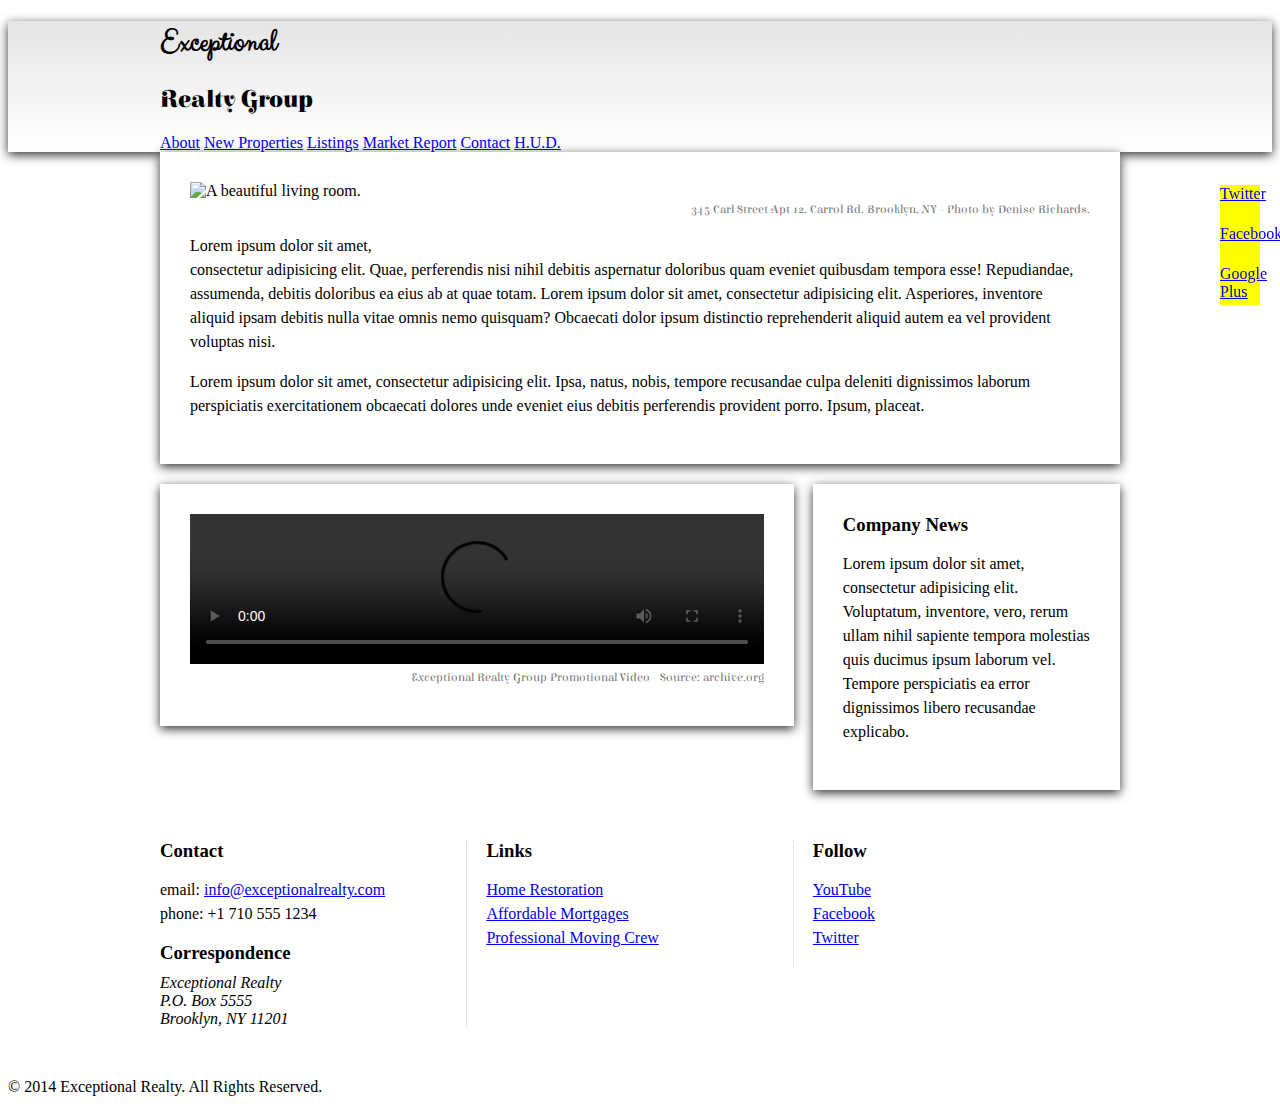
==== index.html @ 11c08627 "automatically backed up by learn" ====
<!DOCTYPE html>
<html lang="en">
  <head>
    <meta charset="UTF-8">
    <title>Exceptional Realty Group - Luxury Homes - About</title>
    <link rel="stylesheet" href="http://cdnjs.cloudflare.com/ajax/libs/normalize/3.0.0/normalize.min.css">
    <link rel="stylesheet" href="css/style.css">
    <script src="http://cdnjs.cloudflare.com/ajax/libs/modernizr/2.7.1/modernizr.min.js"></script>
  </head>
  <body>
    <div id="social">
      <a href="#">Twitter</a>
      <a href="#">Facebook</a>
      <a href="#">Google Plus</a>
    </div>

    <div class="white-wood">
      <header class="medium-fade shadow">
        <div class="wrapper">
          <div id="logo">
            <h1>Exceptional</h1>
            <h2>Realty Group</h2>
          </div>
        </div><!-- .wrapper -->
        <div id="navbar light-fade">
          <div class="wrapper">
            <nav>
              <a href="index.html">About</a> <a href="new-properties.html">New Properties</a> <a href="real-estate-listings.html">Listings</a> <a href="market-report.html">Market Report</a> <a href="contact.html">Contact</a> <a href="http://hud.gov" target="_blank">H.U.D.</a>
            </nav>
          </div><!-- .wrapper -->
        </div><!-- #navbar -->
      </header>

      <div class="wrapper clearfix">

        <section id="featured-property" class="col-3 first shadow">
          <figure>
            <img src="images/intro-pic.jpg" alt="A beautiful living room." title="Welcome to Exceptional Realty Group">
            <figcaption>345 Carl Street Apt 12, Carrol Rd. Brooklyn, NY - Photo by Denise Richards.</figcaption>
          </figure>

          <p>Lorem ipsum dolor sit amet,<br> consectetur adipisicing elit. Quae, perferendis nisi nihil debitis aspernatur doloribus quam eveniet quibusdam tempora esse! Repudiandae, assumenda, debitis doloribus ea eius ab at quae totam. Lorem ipsum dolor sit amet, consectetur adipisicing elit. Asperiores, inventore aliquid ipsam debitis nulla vitae omnis nemo quisquam? Obcaecati dolor ipsum distinctio reprehenderit aliquid autem ea vel provident voluptas nisi.</p>
          <p>Lorem ipsum dolor sit amet, consectetur adipisicing elit. Ipsa, natus, nobis, tempore recusandae culpa deleniti dignissimos laborum perspiciatis exercitationem obcaecati dolores unde eveniet eius debitis perferendis provident porro. Ipsum, placeat.</p>
        </section>

        <section id="promotional" class="col-2 first shadow">
          <figure>
            <video controls>
              <source src="videos/real-estate.mp4" type="video/mp4">
              <source src="videos/real-estate.ogv" type="video/ogg">
              Your browser does not support HTML5 video. <a href="http://browsehappy.com" target="_blank">Please upgrade your browser</a>.
            </video>
            <figcaption>Exceptional Realty Group Promotional Video - Source: archive.org</figcaption>
          </figure>
        </section>

        <section id="news" class="col-1 shadow">
          <h3>Company News</h3>
          <p>Lorem ipsum dolor sit amet, consectetur adipisicing elit. Voluptatum, inventore, vero, rerum ullam nihil sapiente tempora molestias quis ducimus ipsum laborum vel. Tempore perspiciatis ea error dignissimos libero recusandae explicabo.</p>
        </section>

      </div><!-- .wrapper -->
    </div> <!--white-wood-->

    <section id="details medium-fade">
      <div class="wrapper clearfix">
        <div class="col-1 first border-right">
          <h3>Contact</h3>
          <p>
            email: <a href="mailto:info@exceptionalrealty.com">info@exceptionalrealty.com</a><br>
            phone: +1 710 555 1234
          </p>
          <h3>Correspondence</h3>
          <address>
            Exceptional Realty<br>
            P.O. Box 5555<br>
            Brooklyn, NY 11201
          </address>
        </div>

        <div class="col-1 border-right">
          <h3>Links</h3>
          <p>
            <a href="#" target="_blank">Home Restoration</a><br>
            <a href="#" target="_blank">Affordable Mortgages</a><br>
            <a href="#" target="_blank">Professional Moving Crew</a>
          </p>
        </div>

        <div class="col-1">
          <h3>Follow</h3>
          <p>
            <a href="#" target="_blank">YouTube</a><br>
            <a href="#" target="_blank">Facebook</a><br>
            <a href="#" target="_blank">Twitter</a>
          </p>
        </div>
      </div><!-- .wrapper -->
    </section>

    <footer>
      &copy; 2014 Exceptional Realty. All Rights Reserved.
    </footer>

  </body>
</html>
---- css/style.css ----
@import url(http://fonts.googleapis.com/css?family=Elsie+Swash+Caps:400,900);
@import url(http://fonts.googleapis.com/css?family=Clicker+Script);

/*////////// GLOBAL //////////*/

h3 {
  margin: 0 0 10px;
}

p {
  font-size: 1em; /* 16px, ?pt, 100%, 1em */
  line-height: 1.5em;
}

figure {
  margin: 0 0 10px;
}

figcaption {
  font: normal 0.75em/1.5em 'Elsie Swash Caps', cursive;
  color: #777;
  text-align: right;
}

.milk-text {
  font: bold 2.6em 'Elsie Swash Caps', cursive;
  color: white;
  text-shadow: 0 2px 3px #000;
}

.shadow {
  box-shadow: 0 3px 10px #333;
}

.border-right {
  border-right: 1px dotted #ccc;
  padding-right: 30px;
}



/*////////// BACKGROUNDS //////////*/
.white-wood {
  background: url(../images/white-wood.jpg) no-repeat center top;
  background-size: cover;
}

.light-fade {
  background: #efefef; /* Old browsers */
  background: -moz-linear-gradient(top,  #efefef 0%, #ffffff 24%, #ffffff 68%, #dddddd 100%); /* FF3.6+ */
  background: -webkit-gradient(linear, left top, left bottom, color-stop(0%,#efefef), color-stop(24%,#ffffff), color-stop(68%,#ffffff), color-stop(100%,#dddddd)); /* Chrome,Safari4+ */
  background: -webkit-linear-gradient(top,  #efefef 0%,#ffffff 24%,#ffffff 68%,#dddddd 100%); /* Chrome10+,Safari5.1+ */
  background: -o-linear-gradient(top,  #efefef 0%,#ffffff 24%,#ffffff 68%,#dddddd 100%); /* Opera 11.10+ */
  background: -ms-linear-gradient(top,  #efefef 0%,#ffffff 24%,#ffffff 68%,#dddddd 100%); /* IE10+ */
  background: linear-gradient(to bottom,  #efefef 0%,#ffffff 24%,#ffffff 68%,#dddddd 100%); /* W3C */
  filter: progid:DXImageTransform.Microsoft.gradient( startColorstr='#efefef', endColorstr='#dddddd',GradientType=0 ); /* IE6-9 */
}

  .medium-fade {
  background: rgb(229,229,229); /* Old browsers */
  background: -moz-linear-gradient(top,  rgba(229,229,229,1) 0%, rgba(255,255,255,1) 99%); /* FF3.6+ */
  background: -webkit-gradient(linear, left top, left bottom, color-stop(0%,rgba(229,229,229,1)), color-stop(99%,rgba(255,255,255,1))); /* Chrome,Safari4+ */
  background: -webkit-linear-gradient(top,  rgba(229,229,229,1) 0%,rgba(255,255,255,1) 99%); /* Chrome10+,Safari5.1+ */
  background: -o-linear-gradient(top,  rgba(229,229,229,1) 0%,rgba(255,255,255,1) 99%); /* Opera 11.10+ */
  background: -ms-linear-gradient(top,  rgba(229,229,229,1) 0%,rgba(255,255,255,1) 99%); /* IE10+ */
  background: linear-gradient(to bottom,  rgba(229,229,229,1) 0%,rgba(255,255,255,1) 99%); /* W3C */
}


/*/////// MEDIA ////////*/

img, video, audio, iframe, table, form {
  width: 100%; /* IE */
  max-width: 100%; /* FF, Safari, Chrome */
}

/*////////// FIXES //////////*/

* {
  -webkit-box-sizing: border-box;
  -moz-box-sizing: border-box;
  box-sizing: border-box;
}

.clearfix:after {
  content: ".";
  display: block;
  clear: both;
  visibility: hidden;
  height: 0;
  line-height: 0;
}

.clear {
  clear:both;
}

/*/////// LAYOUT ////////*/

.wrapper {
  width: 960px;
  margin: 0 auto;
}

.col-1 {
  float: left;
  width: 32%;
}

.col-2 {
  float: left;
  width: 66%;
}

.col-3 {
}

[class*="col-"] {
  margin-left: 2%;
}

.first {
  margin-left: 0%;
}

/*/////// SOCIAL ////////*/

#social {
  position: fixed;
  top: 185px;
  right: 20px;
  width: 40px;
  z-index: 1;
}

#social a {
  display: block;
  width: 40px;
  height: 40px;
  background: yellow;
}

/*////////// HEADER //////////*/



/*////////// NAVBAR //////////*/



/*////////// LOGO //////////*/



#logo h1 {
  font-family: 'Clicker Script', cursive;
}

#logo h2 {
  font-family: 'Elsie Swash Caps', cursive;
}

/*////////// MAIN SECTIONS //////////*/

section {
  padding: 30px;
  margin-bottom: 20px;
  background: white;
}

/*////////// DETAILS //////////*/



#details div {
  height: 221px;
}

#details a:link, #details a:visited {
  color: black;
  text-decoration: none;
}

#details a:hover {
  color: black;
  text-decoration: underline;
}

#details a:active {
  color: red;
}

/*////////// FOOTER //////////*/
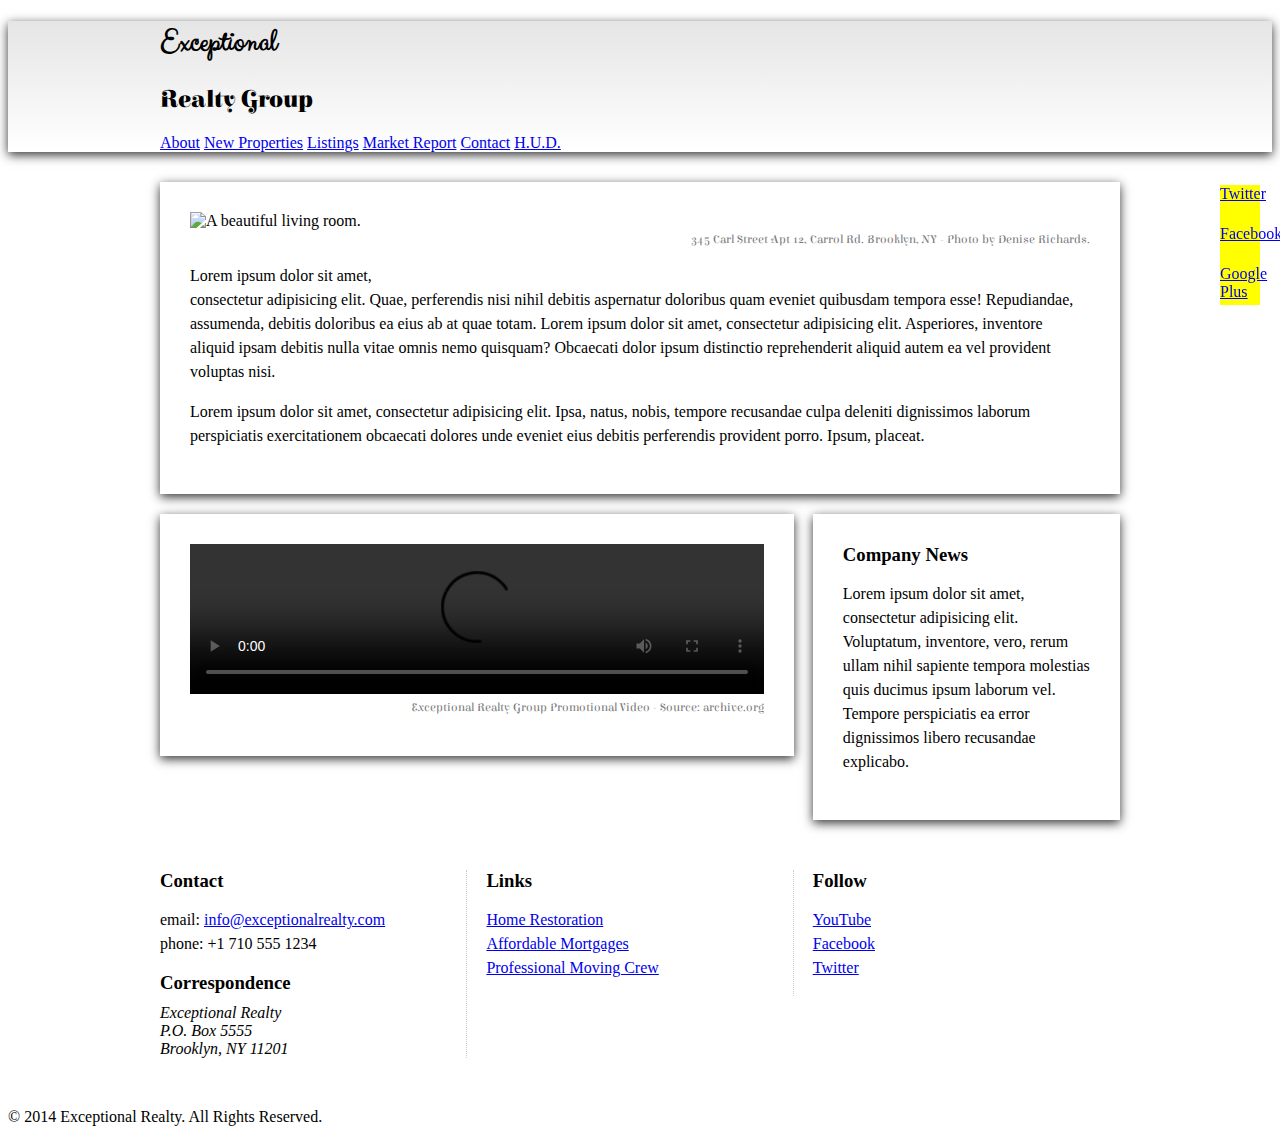
==== commit 0e0d76ff: "automatically backed up by learn" ====
--- a/index.html
+++ b/index.html
@@ -25,7 +25,7 @@
         <div id="navbar light-fade">
           <div class="wrapper">
             <nav>
-              <a href="index.html">About</a> <a href="new-properties.html">New Properties</a> <a href="real-estate-listings.html">Listings</a> <a href="market-report.html">Market Report</a> <a href="contact.html">Contact</a> <a href="http://hud.gov" target="_blank">H.U.D.</a>
+              <a class="selected" href="index.html">About</a> <a href="new-properties.html">New Properties</a> <a href="real-estate-listings.html">Listings</a> <a href="market-report.html">Market Report</a> <a href="contact.html">Contact</a> <a href="http://hud.gov" target="_blank">H.U.D.</a>
             </nav>
           </div><!-- .wrapper -->
         </div><!-- #navbar -->
--- a/css/style.css
+++ b/css/style.css
@@ -141,11 +141,43 @@
 }
 
 /*////////// HEADER //////////*/
-
+header {
+  margin: 0 0 30px;
+}
 
 
 /*////////// NAVBAR //////////*/
-
+#navbar {
+  position: fixed;
+  top: 0;
+  left: 0;
+  width: 100%;
+  z-index: 2;
+  border-bottom: 1px solid #ccc;
+  text-align: center;
+}
+
+#navbar nav {
+  border-left: 1px solid #ccc;
+}
+
+#navbar nav a {
+  display: inline-block;
+  width: 16.6666667%;
+  margin: 0;
+  padding: 22px 0;
+  text-transform: uppercase;
+  color: black;
+  text-align: center;
+  border-right: 1px solid #ccc;
+  text-decoration: none;
+  font: 1em "Trebuchet MS", Arial, sans-serif;
+}
+
+#navbar nav a.selected {
+  background: #333;
+  color: white;
+}
 
 
 /*////////// LOGO //////////*/
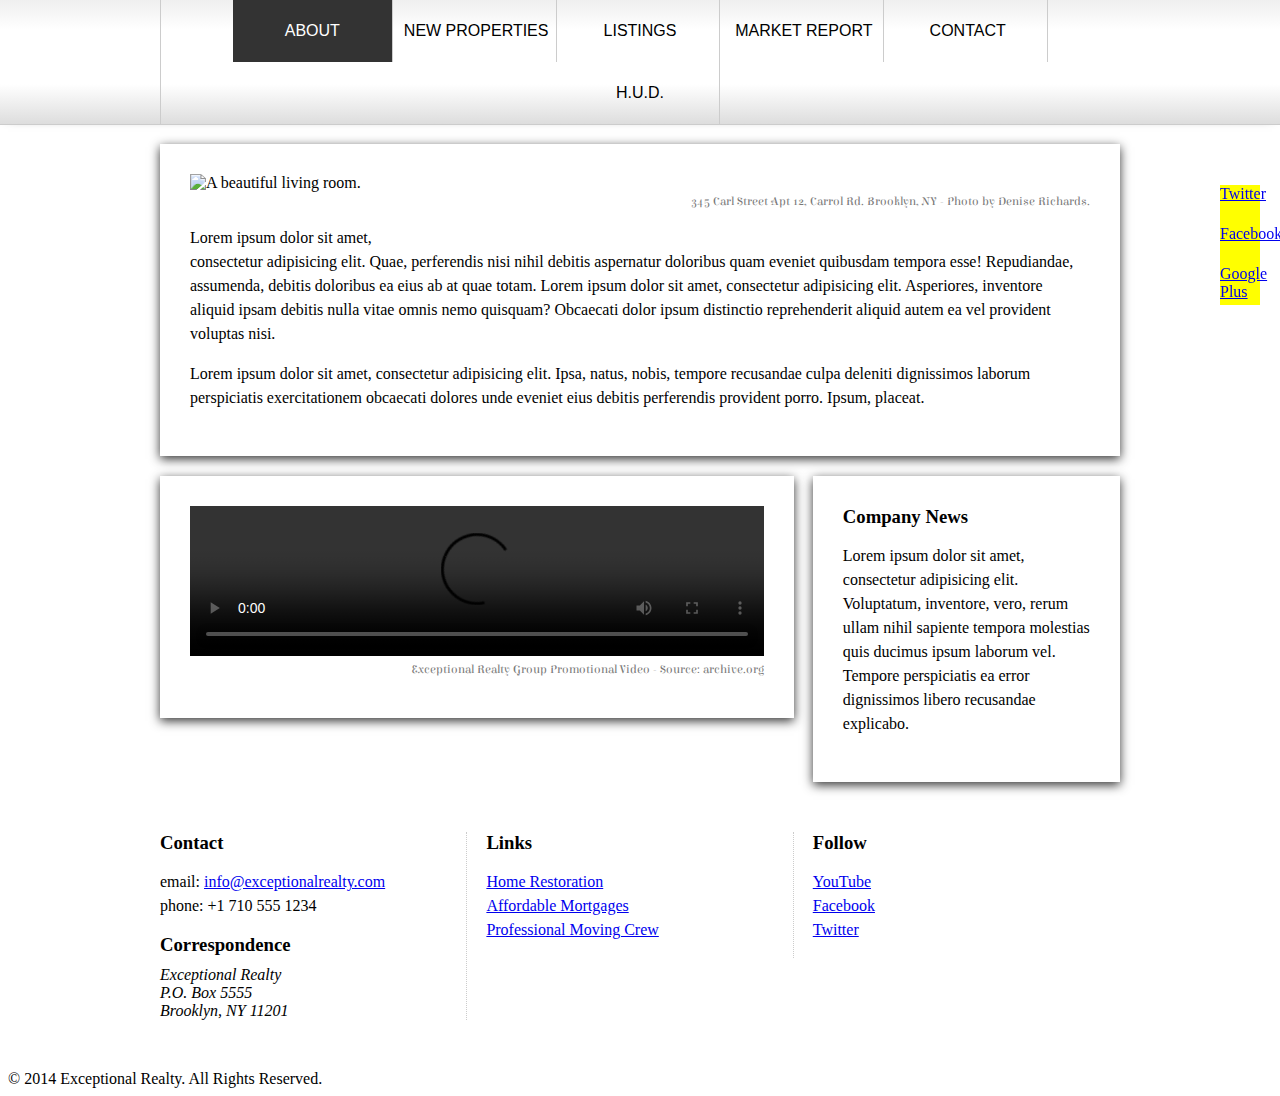
==== commit 2f877d65: "automatically backed up by learn" ====
--- a/index.html
+++ b/index.html
@@ -22,10 +22,15 @@
             <h2>Realty Group</h2>
           </div>
         </div><!-- .wrapper -->
-        <div id="navbar light-fade">
+        <div id="navbar" class="light-fade">
           <div class="wrapper">
             <nav>
-              <a class="selected" href="index.html">About</a> <a href="new-properties.html">New Properties</a> <a href="real-estate-listings.html">Listings</a> <a href="market-report.html">Market Report</a> <a href="contact.html">Contact</a> <a href="http://hud.gov" target="_blank">H.U.D.</a>
+              <a class="selected" href="index.html">About</a>
+              <a href="new-properties.html">New Properties</a>
+              <a href="real-estate-listings.html">Listings</a>
+              <a href="market-report.html">Market Report</a>
+              <a href="contact.html">Contact</a>
+              <a href="http://hud.gov" target="_blank">H.U.D.</a>
             </nav>
           </div><!-- .wrapper -->
         </div><!-- #navbar -->
--- a/css/style.css
+++ b/css/style.css
@@ -179,6 +179,17 @@
   color: white;
 }
 
+#navbar nav a:hover {
+  color: white;
+  background: rgb(0,0,0); /* Old browsers */
+  background: -moz-linear-gradient(top,  rgba(0,0,0,1) 0%, rgba(71,71,71,1) 28%, rgba(81,81,81,1) 35%, rgba(71,71,71,1) 72%, rgba(43,43,43,1) 87%, rgba(28,28,28,1) 91%, rgba(0,0,0,1) 100%); /* FF3.6+ */
+  background: -webkit-gradient(linear, left top, left bottom, color-stop(0%,rgba(0,0,0,1)), color-stop(28%,rgba(71,71,71,1)), color-stop(35%,rgba(81,81,81,1)), color-stop(72%,rgba(71,71,71,1)), color-stop(87%,rgba(43,43,43,1)), color-stop(91%,rgba(28,28,28,1)), color-stop(100%,rgba(0,0,0,1))); /* Chrome,Safari4+ */
+  background: -webkit-linear-gradient(top,  rgba(0,0,0,1) 0%,rgba(71,71,71,1) 28%,rgba(81,81,81,1) 35%,rgba(71,71,71,1) 72%,rgba(43,43,43,1) 87%,rgba(28,28,28,1) 91%,rgba(0,0,0,1) 100%); /* Chrome10+,Safari5.1+ */
+  background: -o-linear-gradient(top,  rgba(0,0,0,1) 0%,rgba(71,71,71,1) 28%,rgba(81,81,81,1) 35%,rgba(71,71,71,1) 72%,rgba(43,43,43,1) 87%,rgba(28,28,28,1) 91%,rgba(0,0,0,1) 100%); /* Opera 11.10+ */
+  background: -ms-linear-gradient(top,  rgba(0,0,0,1) 0%,rgba(71,71,71,1) 28%,rgba(81,81,81,1) 35%,rgba(71,71,71,1) 72%,rgba(43,43,43,1) 87%,rgba(28,28,28,1) 91%,rgba(0,0,0,1) 100%); /* IE10+ */
+  background: linear-gradient(to bottom,  rgba(0,0,0,1) 0%,rgba(71,71,71,1) 28%,rgba(81,81,81,1) 35%,rgba(71,71,71,1) 72%,rgba(43,43,43,1) 87%,rgba(28,28,28,1) 91%,rgba(0,0,0,1) 100%); /* W3C */
+}
+
 
 /*////////// LOGO //////////*/
 
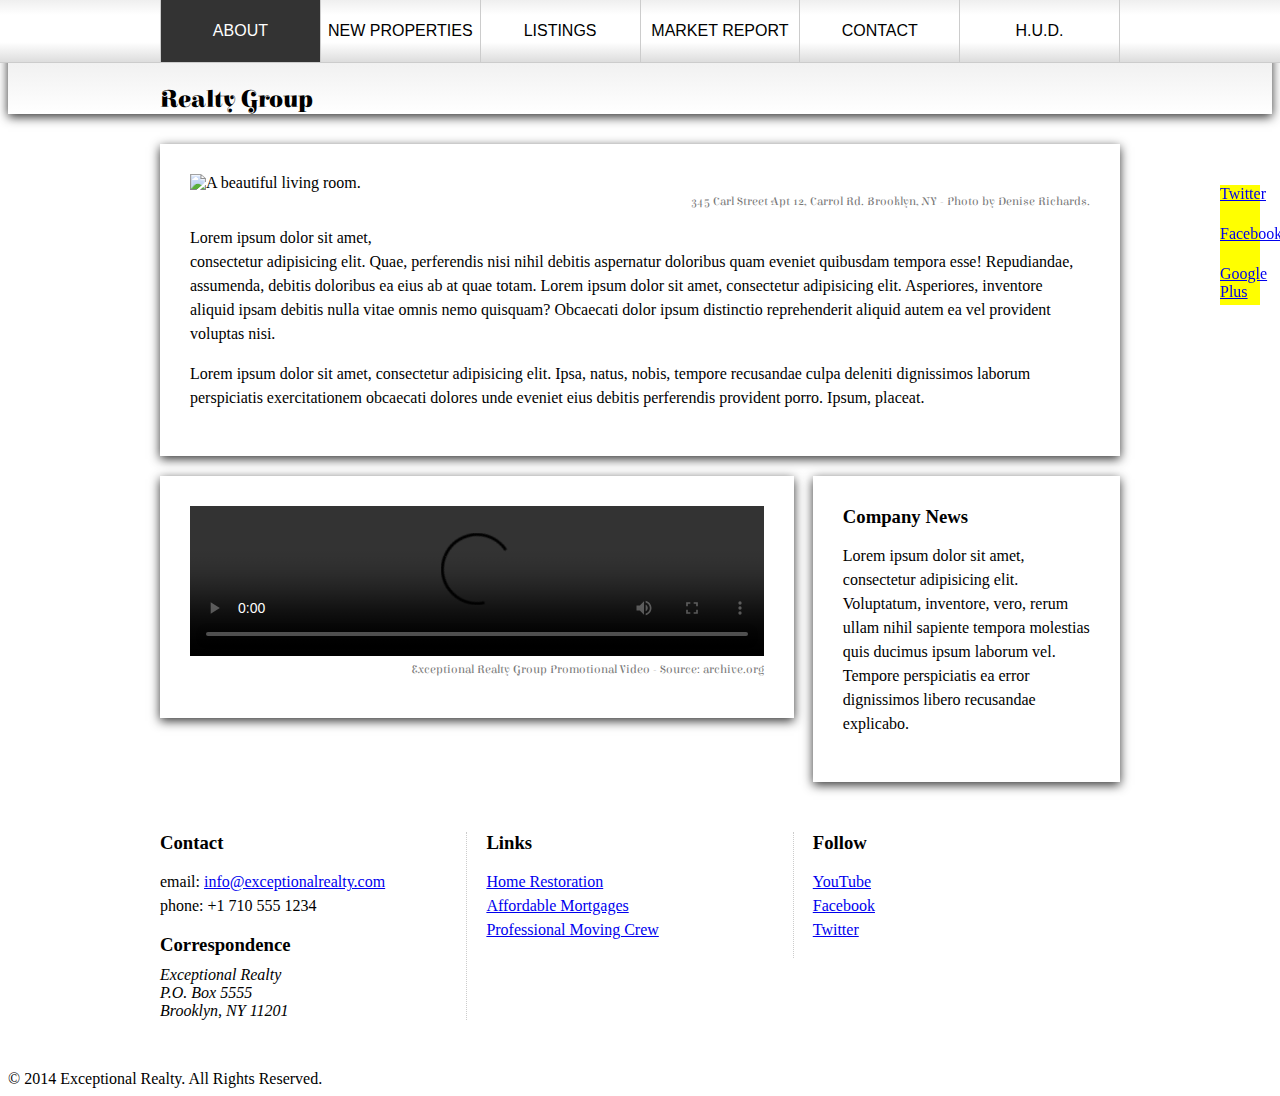
==== commit 0d5a22ce: "automatically backed up by learn" ====
--- a/index.html
+++ b/index.html
@@ -25,12 +25,7 @@
         <div id="navbar" class="light-fade">
           <div class="wrapper">
             <nav>
-              <a class="selected" href="index.html">About</a>
-              <a href="new-properties.html">New Properties</a>
-              <a href="real-estate-listings.html">Listings</a>
-              <a href="market-report.html">Market Report</a>
-              <a href="contact.html">Contact</a>
-              <a href="http://hud.gov" target="_blank">H.U.D.</a>
+              <a class="selected" href="index.html">About</a><a href="new-properties.html">New Properties</a><a href="real-estate-listings.html">Listings</a><a href="market-report.html">Market Report</a><a href="contact.html">Contact</a><a href="http://hud.gov" target="_blank">H.U.D.</a>
             </nav>
           </div><!-- .wrapper -->
         </div><!-- #navbar -->
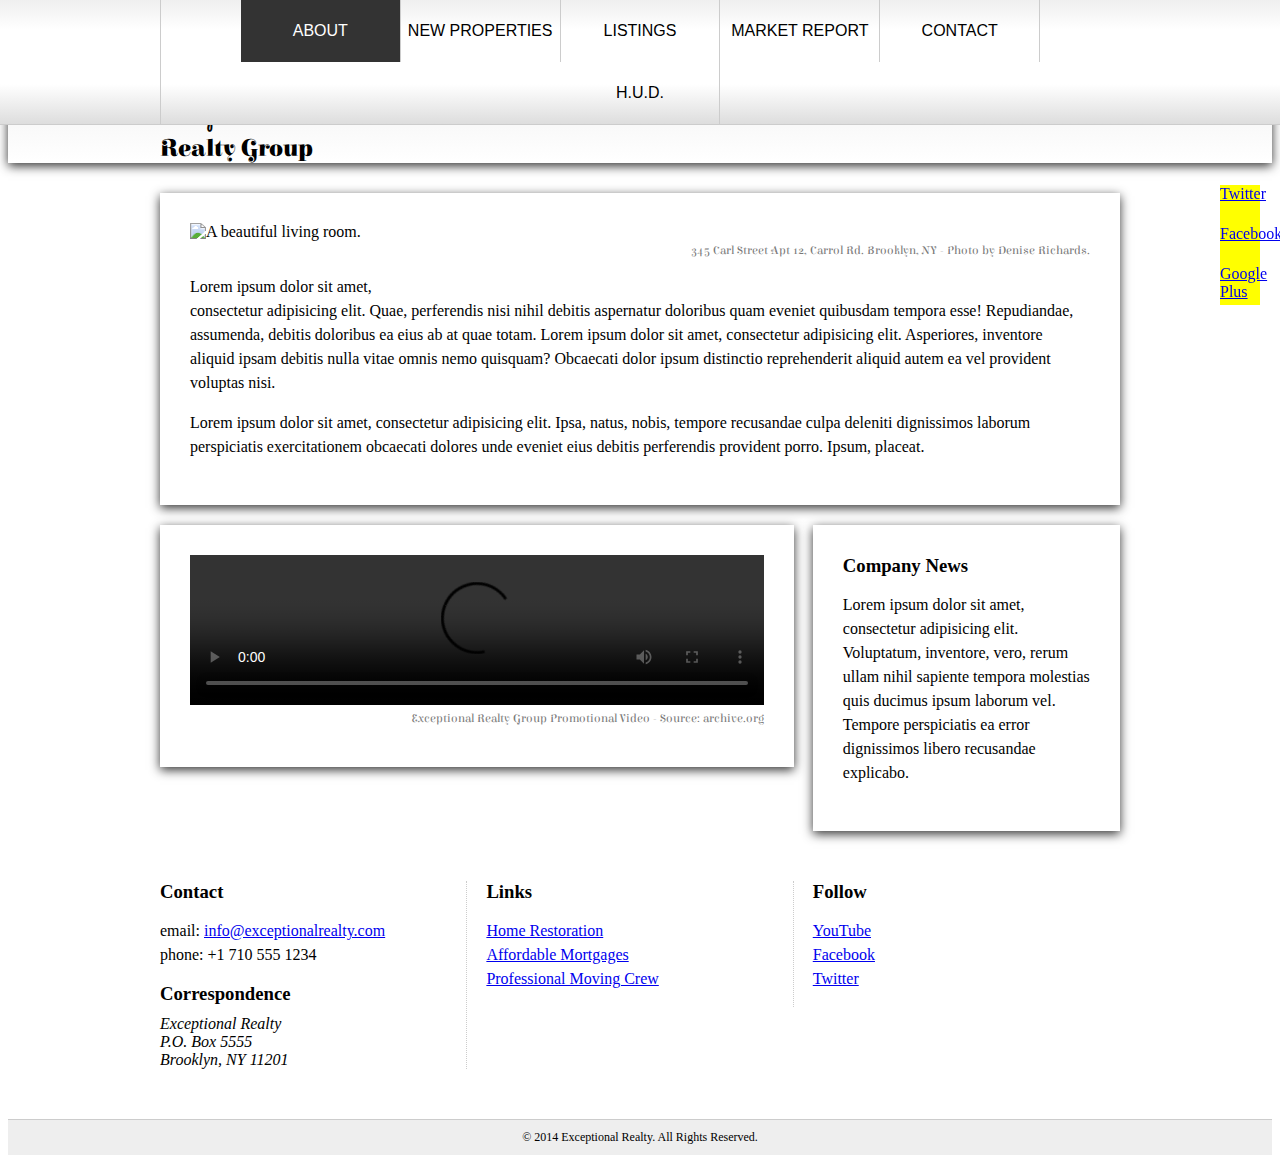
==== commit 0a8dfe96: "automatically backed up by learn" ====
--- a/index.html
+++ b/index.html
@@ -25,7 +25,7 @@
         <div id="navbar" class="light-fade">
           <div class="wrapper">
             <nav>
-              <a class="selected" href="index.html">About</a><a href="new-properties.html">New Properties</a><a href="real-estate-listings.html">Listings</a><a href="market-report.html">Market Report</a><a href="contact.html">Contact</a><a href="http://hud.gov" target="_blank">H.U.D.</a>
+              <a class="selected" href="index.html">About</a><a href="new-properties.html">New Properties</a><a href="real-estate-listings.html">Listings</a><a href="market-report.html">Market Report</a><a href="contact.html">Contact</a> <a href="http://hud.gov" target="_blank">H.U.D.</a>
             </nav>
           </div><!-- .wrapper -->
         </div><!-- #navbar -->
--- a/css/style.css
+++ b/css/style.css
@@ -36,8 +36,6 @@
   border-right: 1px dotted #ccc;
   padding-right: 30px;
 }
-
-
 
 /*////////// BACKGROUNDS //////////*/
 .white-wood {
@@ -193,14 +191,18 @@
 
 /*////////// LOGO //////////*/
 
-
+#logo {
+  padding: 84px 0 0;
+}
 
 #logo h1 {
   font-family: 'Clicker Script', cursive;
+  margin: 0;
 }
 
 #logo h2 {
   font-family: 'Elsie Swash Caps', cursive;
+  margin: 0;
 }
 
 /*////////// MAIN SECTIONS //////////*/
@@ -213,7 +215,9 @@
 
 /*////////// DETAILS //////////*/
 
-
+#details {
+  border-top: 1px solid white;
+}
 
 #details div {
   height: 221px;
@@ -234,3 +238,11 @@
 }
 
 /*////////// FOOTER //////////*/
+
+footer {
+  text-align: center;
+  font-size: 0.75em;
+  padding: 10px;
+  background: #eee;
+  border-top: 1px solid #ccc;
+}
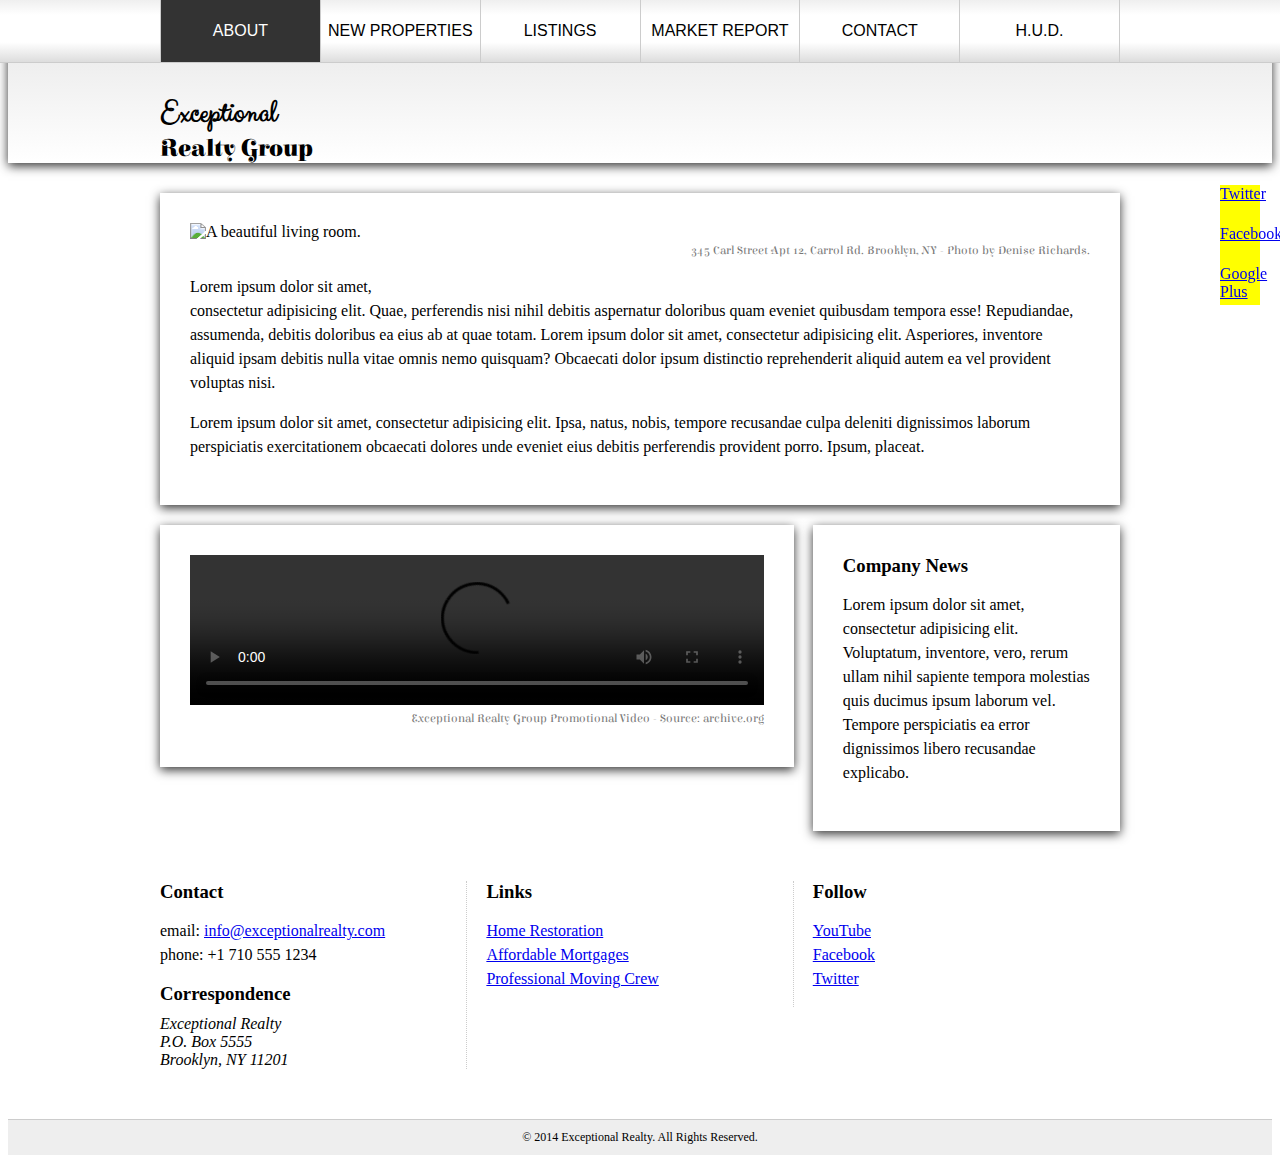
==== commit 329c540b: "automatically backed up by learn" ====
--- a/index.html
+++ b/index.html
@@ -25,7 +25,7 @@
         <div id="navbar" class="light-fade">
           <div class="wrapper">
             <nav>
-              <a class="selected" href="index.html">About</a><a href="new-properties.html">New Properties</a><a href="real-estate-listings.html">Listings</a><a href="market-report.html">Market Report</a><a href="contact.html">Contact</a> <a href="http://hud.gov" target="_blank">H.U.D.</a>
+              <a class="selected" href="index.html">About</a><a href="new-properties.html">New Properties</a><a href="real-estate-listings.html">Listings</a><a href="market-report.html">Market Report</a><a href="contact.html">Contact</a><a href="http://hud.gov" target="_blank">H.U.D.</a>
             </nav>
           </div><!-- .wrapper -->
         </div><!-- #navbar -->
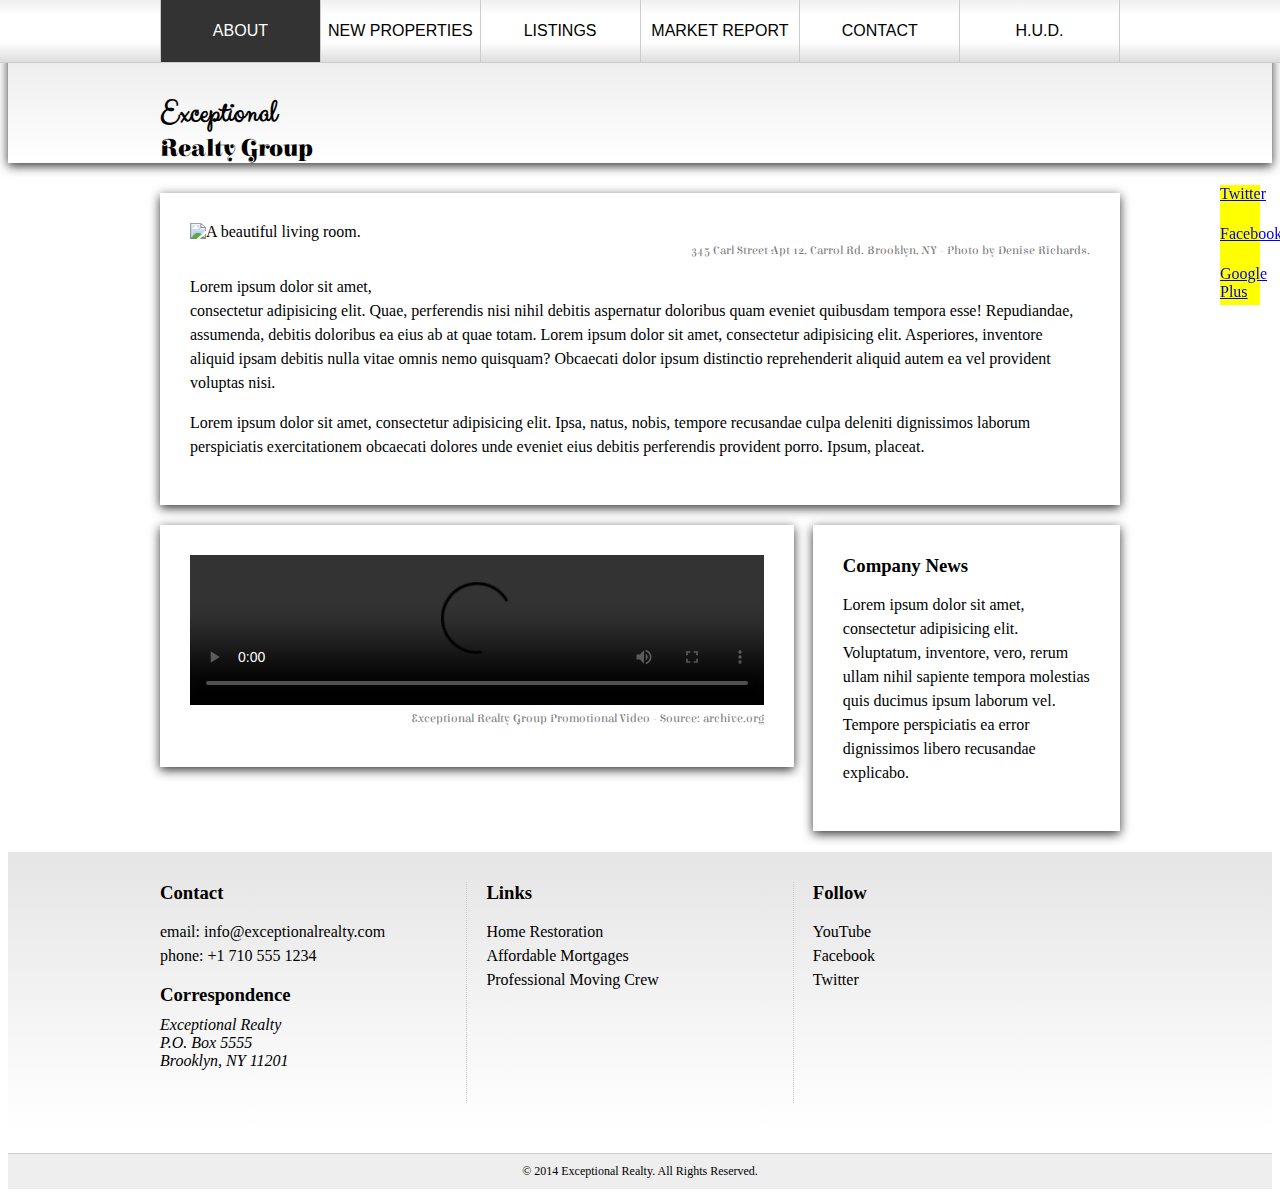
==== commit a8a1b3c0: "automatically backed up by learn" ====
--- a/index.html
+++ b/index.html
@@ -62,7 +62,7 @@
       </div><!-- .wrapper -->
     </div> <!--white-wood-->
 
-    <section id="details medium-fade">
+    <section id="details" class="medium-fade">
       <div class="wrapper clearfix">
         <div class="col-1 first border-right">
           <h3>Contact</h3>
